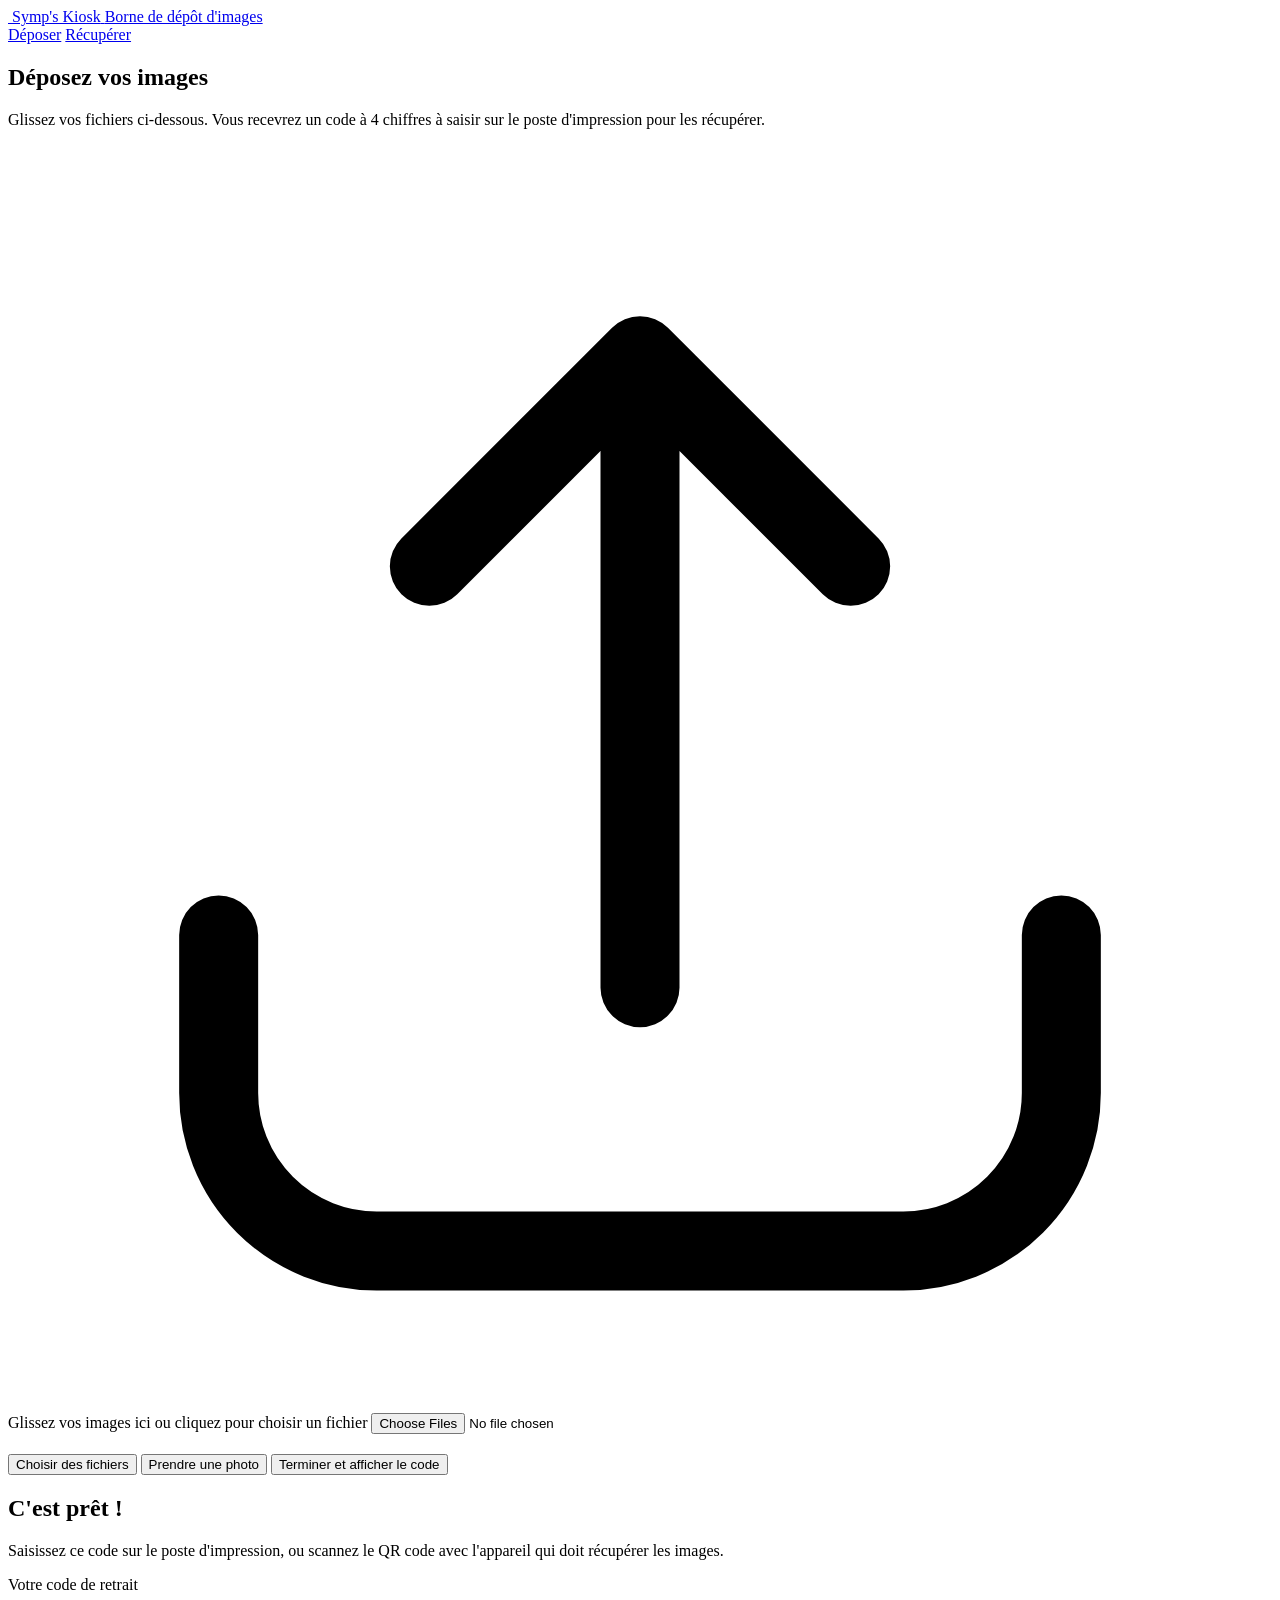
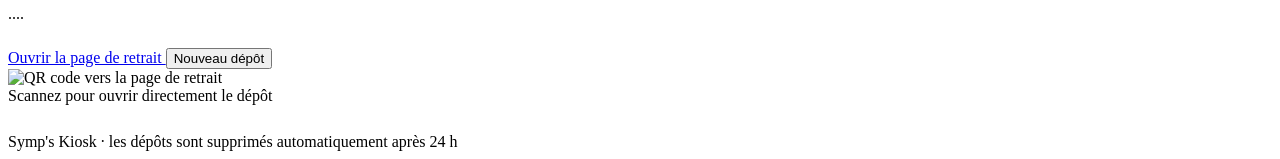
==== web/index.html @ 66d013f3 "Ajoute le Symp's Kiosk : dépôt d'images sur borne, retrait par code Application locale sans dépendan" ====
<!doctype html>
<html lang="fr">
<head>
  <meta charset="utf-8">
  <meta name="viewport" content="width=device-width, initial-scale=1">
  <meta name="theme-color" content="#00287E">
  <title>Symp's Kiosk — Déposer une image</title>
  <link rel="icon" href="/assets/logo.svg" type="image/svg+xml">
  <link rel="stylesheet" href="/assets/style.css">
</head>
<body>
  <div class="enveloppe">
    <header class="entete">
      <a class="marque" href="/">
        <img class="marque__logo" src="/assets/logo.svg" alt="">
        <span class="marque__texte">
          <span class="marque__nom">Symp's Kiosk</span>
          <span class="marque__sous">Borne de dépôt d'images</span>
        </span>
      </a>
      <nav class="navigation">
        <a href="/">Déposer</a>
        <a href="/recuperer">Récupérer</a>
      </nav>
    </header>

    <main>
      <!-- Étape 1 : dépôt -->
      <section id="etape-depot">
        <div class="centre">
          <h1 class="titre">Déposez vos images</h1>
          <p class="chapeau">
            Glissez vos fichiers ci-dessous. Vous recevrez un code à 4 chiffres
            à saisir sur le poste d'impression pour les récupérer.
          </p>
        </div>

        <div class="carte">
          <div class="depose" id="zone-depot" role="button" tabindex="0"
               aria-label="Ajouter des images">
            <svg class="depose__icone" viewBox="0 0 24 24" fill="none" stroke="currentColor"
                 stroke-width="1.5" stroke-linecap="round" stroke-linejoin="round" aria-hidden="true">
              <path d="M12 16V4m0 0L8 8m4-4 4 4"></path>
              <path d="M4 15v3a3 3 0 0 0 3 3h10a3 3 0 0 0 3-3v-3"></path>
            </svg>
            <span class="depose__titre">Glissez vos images ici</span>
            <span class="depose__aide" id="aide-depot">ou cliquez pour choisir un fichier</span>
            <input type="file" id="champ-fichier" multiple accept="image/*,application/pdf">
          </div>

          <ul class="file" id="file-envoi"></ul>

          <div class="actions" id="actions-depot" style="margin-top: 1.25rem">
            <button class="bouton bouton--secondaire" id="btn-parcourir" type="button">
              Choisir des fichiers
            </button>
            <button class="bouton bouton--secondaire" id="btn-photo" type="button">
              Prendre une photo
            </button>
            <button class="bouton bouton--principal bouton--large cache" id="btn-terminer" type="button">
              Terminer et afficher le code
            </button>
          </div>
        </div>
      </section>

      <!-- Étape 2 : le code à emporter -->
      <section id="etape-code" class="cache">
        <div class="centre">
          <h1 class="titre">C'est prêt&nbsp;!</h1>
          <p class="chapeau">
            Saisissez ce code sur le poste d'impression, ou scannez le QR code
            avec l'appareil qui doit récupérer les images.
          </p>
        </div>

        <div class="carte">
          <div class="ticket">
            <div>
              <span class="code__legende">Votre code de retrait</span>
              <p class="code" id="affichage-code">····</p>
              <p class="ligne__detail" id="resume-depot"></p>
              <div class="actions" style="justify-content: flex-start; margin-top: 1.25rem">
                <a class="bouton bouton--principal" id="lien-recuperer" href="/recuperer">
                  Ouvrir la page de retrait
                </a>
                <button class="bouton bouton--secondaire" id="btn-nouveau" type="button">
                  Nouveau dépôt
                </button>
              </div>
            </div>
            <figure class="qr" style="margin: 0">
              <img id="image-qr" alt="QR code vers la page de retrait">
              <figcaption>
                Scannez pour ouvrir directement le dépôt<br>
                <span class="url-reseau" id="url-reseau"></span>
              </figcaption>
            </figure>
          </div>

          <ul class="galerie" id="galerie-depot" style="margin-top: 1.75rem"></ul>
        </div>
      </section>

      <p class="message message--erreur cache" id="message-erreur" style="margin-top: 1.25rem"></p>
    </main>

    <footer class="pied">
      Symp's Kiosk · les dépôts sont supprimés automatiquement après
      <span id="retention">24</span> h
    </footer>
  </div>

  <script type="module" src="/assets/depot.js"></script>
</body>
</html>
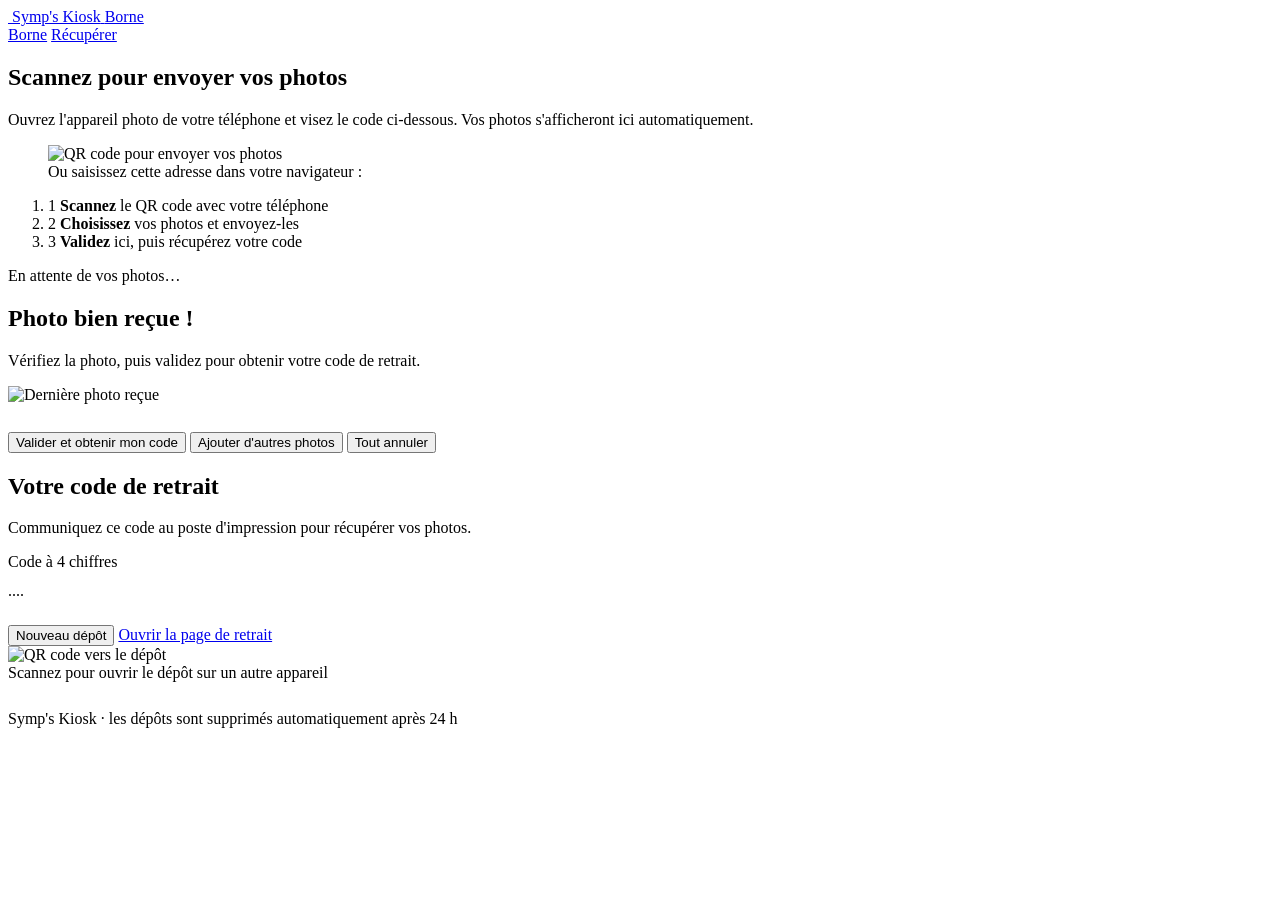
==== commit a322fc6f: "Inverse le parcours : le QR sert à envoyer depuis le téléphone La borne affiche désormais en permane" ====
--- a/web/index.html
+++ b/web/index.html
@@ -4,7 +4,7 @@
   <meta charset="utf-8">
   <meta name="viewport" content="width=device-width, initial-scale=1">
   <meta name="theme-color" content="#00287E">
-  <title>Symp's Kiosk — Déposer une image</title>
+  <title>Symp's Kiosk — Borne</title>
   <link rel="icon" href="/assets/logo.svg" type="image/svg+xml">
   <link rel="stylesheet" href="/assets/style.css">
 </head>
@@ -15,90 +15,118 @@
         <img class="marque__logo" src="/assets/logo.svg" alt="">
         <span class="marque__texte">
           <span class="marque__nom">Symp's Kiosk</span>
-          <span class="marque__sous">Borne de dépôt d'images</span>
+          <span class="marque__sous">Borne</span>
         </span>
       </a>
       <nav class="navigation">
-        <a href="/">Déposer</a>
+        <a href="/">Borne</a>
         <a href="/recuperer">Récupérer</a>
       </nav>
     </header>
 
     <main>
-      <!-- Étape 1 : dépôt -->
-      <section id="etape-depot">
+      <!-- Étape 1 : on attend les photos du téléphone -->
+      <section id="etape-attente">
         <div class="centre">
-          <h1 class="titre">Déposez vos images</h1>
+          <h1 class="titre">Scannez pour envoyer vos photos</h1>
           <p class="chapeau">
-            Glissez vos fichiers ci-dessous. Vous recevrez un code à 4 chiffres
-            à saisir sur le poste d'impression pour les récupérer.
+            Ouvrez l'appareil photo de votre téléphone et visez le code
+            ci-dessous. Vos photos s'afficheront ici automatiquement.
           </p>
         </div>
 
-        <div class="carte">
-          <div class="depose" id="zone-depot" role="button" tabindex="0"
-               aria-label="Ajouter des images">
-            <svg class="depose__icone" viewBox="0 0 24 24" fill="none" stroke="currentColor"
-                 stroke-width="1.5" stroke-linecap="round" stroke-linejoin="round" aria-hidden="true">
-              <path d="M12 16V4m0 0L8 8m4-4 4 4"></path>
-              <path d="M4 15v3a3 3 0 0 0 3 3h10a3 3 0 0 0 3-3v-3"></path>
-            </svg>
-            <span class="depose__titre">Glissez vos images ici</span>
-            <span class="depose__aide" id="aide-depot">ou cliquez pour choisir un fichier</span>
-            <input type="file" id="champ-fichier" multiple accept="image/*,application/pdf">
+        <div class="carte carte--scan">
+          <figure class="qr qr--geant">
+            <img id="image-qr" alt="QR code pour envoyer vos photos">
+            <figcaption>
+              Ou saisissez cette adresse dans votre navigateur&nbsp;:<br>
+              <span class="url-reseau" id="url-envoi"></span>
+            </figcaption>
+          </figure>
+
+          <ol class="etapes">
+            <li class="etape">
+              <span class="etape__num">1</span>
+              <span class="etape__texte"><strong>Scannez</strong> le QR code avec votre téléphone</span>
+            </li>
+            <li class="etape">
+              <span class="etape__num">2</span>
+              <span class="etape__texte"><strong>Choisissez</strong> vos photos et envoyez-les</span>
+            </li>
+            <li class="etape">
+              <span class="etape__num">3</span>
+              <span class="etape__texte"><strong>Validez</strong> ici, puis récupérez votre code</span>
+            </li>
+          </ol>
+        </div>
+
+        <p class="attente" id="temoin-attente">
+          <span class="attente__point"></span> En attente de vos photos…
+        </p>
+      </section>
+
+      <!-- Étape 2 : les photos arrivent, on les regarde en grand -->
+      <section id="etape-apercu" class="cache">
+        <div class="centre">
+          <h1 class="titre" id="titre-apercu">Photo bien reçue&nbsp;!</h1>
+          <p class="chapeau" id="sous-titre-apercu">
+            Vérifiez la photo, puis validez pour obtenir votre code de retrait.
+          </p>
+        </div>
+
+        <div class="scene">
+          <div class="scene__cadre">
+            <img id="photo-geante" alt="Dernière photo reçue">
           </div>
+          <p class="scene__legende" id="legende-photo"></p>
+        </div>
 
-          <ul class="file" id="file-envoi"></ul>
+        <ul class="bande" id="bande-photos"></ul>
 
-          <div class="actions" id="actions-depot" style="margin-top: 1.25rem">
-            <button class="bouton bouton--secondaire" id="btn-parcourir" type="button">
-              Choisir des fichiers
-            </button>
-            <button class="bouton bouton--secondaire" id="btn-photo" type="button">
-              Prendre une photo
-            </button>
-            <button class="bouton bouton--principal bouton--large cache" id="btn-terminer" type="button">
-              Terminer et afficher le code
-            </button>
-          </div>
+        <div class="actions" style="margin-top: 1.75rem">
+          <button class="bouton bouton--principal bouton--large" id="btn-valider" type="button">
+            Valider et obtenir mon code
+          </button>
+          <button class="bouton bouton--secondaire" id="btn-ajouter" type="button">
+            Ajouter d'autres photos
+          </button>
+          <button class="bouton bouton--discret" id="btn-annuler" type="button">
+            Tout annuler
+          </button>
         </div>
       </section>
 
-      <!-- Étape 2 : le code à emporter -->
+      <!-- Étape 3 : le code de retrait -->
       <section id="etape-code" class="cache">
         <div class="centre">
-          <h1 class="titre">C'est prêt&nbsp;!</h1>
+          <h1 class="titre">Votre code de retrait</h1>
           <p class="chapeau">
-            Saisissez ce code sur le poste d'impression, ou scannez le QR code
-            avec l'appareil qui doit récupérer les images.
+            Communiquez ce code au poste d'impression pour récupérer vos photos.
           </p>
         </div>
 
         <div class="carte">
           <div class="ticket">
             <div>
-              <span class="code__legende">Votre code de retrait</span>
+              <span class="code__legende">Code à 4 chiffres</span>
               <p class="code" id="affichage-code">····</p>
               <p class="ligne__detail" id="resume-depot"></p>
               <div class="actions" style="justify-content: flex-start; margin-top: 1.25rem">
-                <a class="bouton bouton--principal" id="lien-recuperer" href="/recuperer">
+                <button class="bouton bouton--principal" id="btn-recommencer" type="button">
+                  Nouveau dépôt
+                </button>
+                <a class="bouton bouton--secondaire" id="lien-recuperer" href="/recuperer">
                   Ouvrir la page de retrait
                 </a>
-                <button class="bouton bouton--secondaire" id="btn-nouveau" type="button">
-                  Nouveau dépôt
-                </button>
               </div>
             </div>
             <figure class="qr" style="margin: 0">
-              <img id="image-qr" alt="QR code vers la page de retrait">
-              <figcaption>
-                Scannez pour ouvrir directement le dépôt<br>
-                <span class="url-reseau" id="url-reseau"></span>
-              </figcaption>
+              <img id="qr-retrait" alt="QR code vers le dépôt">
+              <figcaption>Scannez pour ouvrir le dépôt sur un autre appareil</figcaption>
             </figure>
           </div>
 
-          <ul class="galerie" id="galerie-depot" style="margin-top: 1.75rem"></ul>
+          <ul class="galerie" id="galerie-finale" style="margin-top: 1.75rem"></ul>
         </div>
       </section>
 
@@ -111,6 +139,6 @@
     </footer>
   </div>
 
-  <script type="module" src="/assets/depot.js"></script>
+  <script type="module" src="/assets/borne.js"></script>
 </body>
 </html>
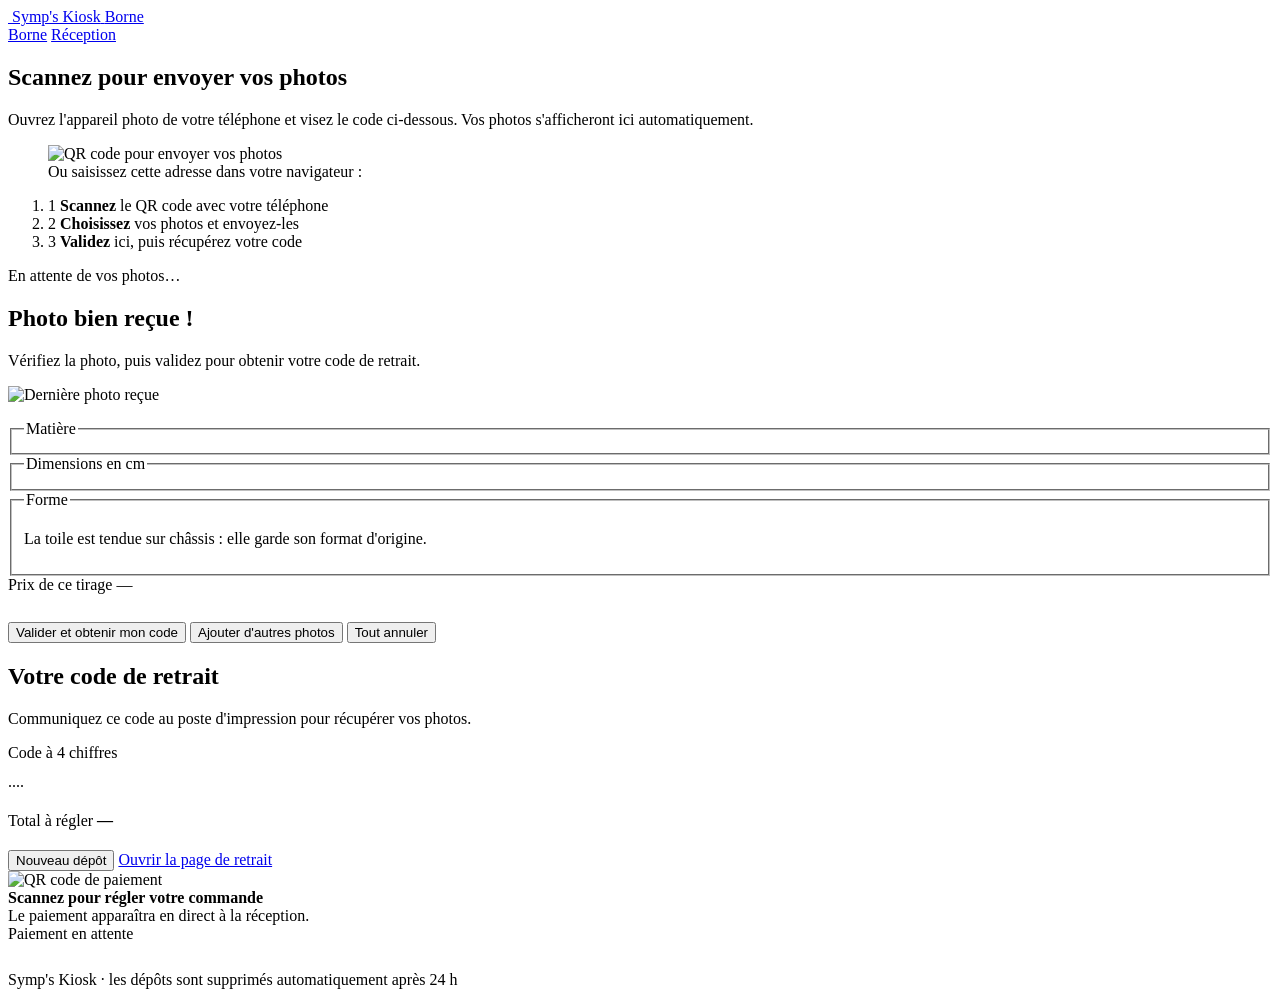
==== commit f1e68509: "Ajoute le choix du tirage et le règlement de la commande Après réception d'une photo, la borne propo" ====
--- a/web/index.html
+++ b/web/index.html
@@ -20,7 +20,7 @@
       </a>
       <nav class="navigation">
         <a href="/">Borne</a>
-        <a href="/recuperer">Récupérer</a>
+        <a href="/recuperer">Réception</a>
       </nav>
     </header>
 
@@ -74,14 +74,45 @@
           </p>
         </div>
 
-        <div class="scene">
-          <div class="scene__cadre">
-            <img id="photo-geante" alt="Dernière photo reçue">
+        <div class="atelier">
+          <div class="scene">
+            <div class="scene__cadre">
+              <div class="rendu" id="rendu">
+                <img id="photo-geante" alt="Dernière photo reçue">
+              </div>
+            </div>
+            <p class="scene__legende" id="legende-photo"></p>
           </div>
-          <p class="scene__legende" id="legende-photo"></p>
+
+          <div class="options">
+            <fieldset class="choix">
+              <legend class="choix__titre">Matière</legend>
+              <div class="choix__liste" id="liste-matieres"></div>
+            </fieldset>
+
+            <fieldset class="choix">
+              <legend class="choix__titre">Dimensions <span class="choix__unite">en cm</span></legend>
+              <div class="choix__liste" id="liste-formats"></div>
+            </fieldset>
+
+            <fieldset class="choix" id="bloc-formes">
+              <legend class="choix__titre">Forme</legend>
+              <div class="choix__liste" id="liste-formes"></div>
+              <p class="choix__note cache" id="note-forme">
+                La toile est tendue sur châssis : elle garde son format d'origine.
+              </p>
+            </fieldset>
+
+            <div class="prix" id="bloc-prix">
+              <span class="prix__legende">Prix de ce tirage</span>
+              <span class="prix__montant" id="prix-article">—</span>
+            </div>
+          </div>
         </div>
 
         <ul class="bande" id="bande-photos"></ul>
+
+        <div class="recap" id="recap-commande"></div>
 
         <div class="actions" style="margin-top: 1.75rem">
           <button class="bouton bouton--principal bouton--large" id="btn-valider" type="button">
@@ -111,6 +142,10 @@
               <span class="code__legende">Code à 4 chiffres</span>
               <p class="code" id="affichage-code">····</p>
               <p class="ligne__detail" id="resume-depot"></p>
+              <p class="total total--grand">
+                <span>Total à régler</span>
+                <strong id="total-commande">—</strong>
+              </p>
               <div class="actions" style="justify-content: flex-start; margin-top: 1.25rem">
                 <button class="bouton bouton--principal" id="btn-recommencer" type="button">
                   Nouveau dépôt
@@ -121,8 +156,14 @@
               </div>
             </div>
             <figure class="qr" style="margin: 0">
-              <img id="qr-retrait" alt="QR code vers le dépôt">
-              <figcaption>Scannez pour ouvrir le dépôt sur un autre appareil</figcaption>
+              <img id="qr-paiement" alt="QR code de paiement">
+              <figcaption>
+                <strong>Scannez pour régler votre commande</strong><br>
+                Le paiement apparaîtra en direct à la réception.
+              </figcaption>
+              <span class="etat etat--attente" id="etat-paiement">
+                <span class="etat__point"></span> Paiement en attente
+              </span>
             </figure>
           </div>
 
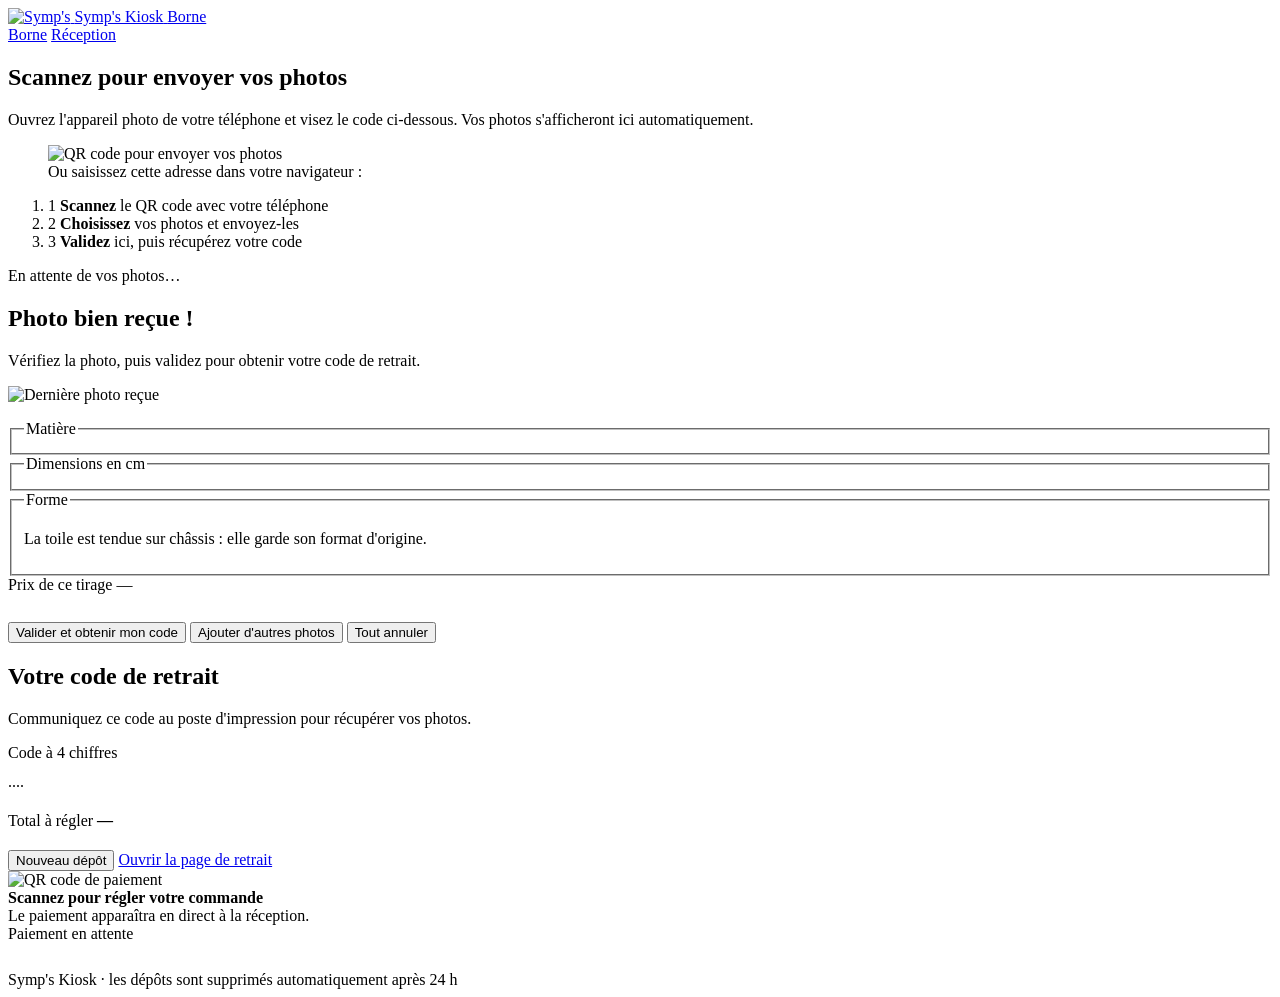
==== commit f4b14a58: "Remplace l'icône carrée par la signature Symp's dans l'en-tête Les cinq pages affichent désormais la" ====
--- a/web/index.html
+++ b/web/index.html
@@ -12,7 +12,7 @@
   <div class="enveloppe">
     <header class="entete">
       <a class="marque" href="/">
-        <img class="marque__logo" src="/assets/logo.svg" alt="">
+        <img class="marque__logo" src="/assets/logo-symps.svg" alt="Symp's">
         <span class="marque__texte">
           <span class="marque__nom">Symp's Kiosk</span>
           <span class="marque__sous">Borne</span>
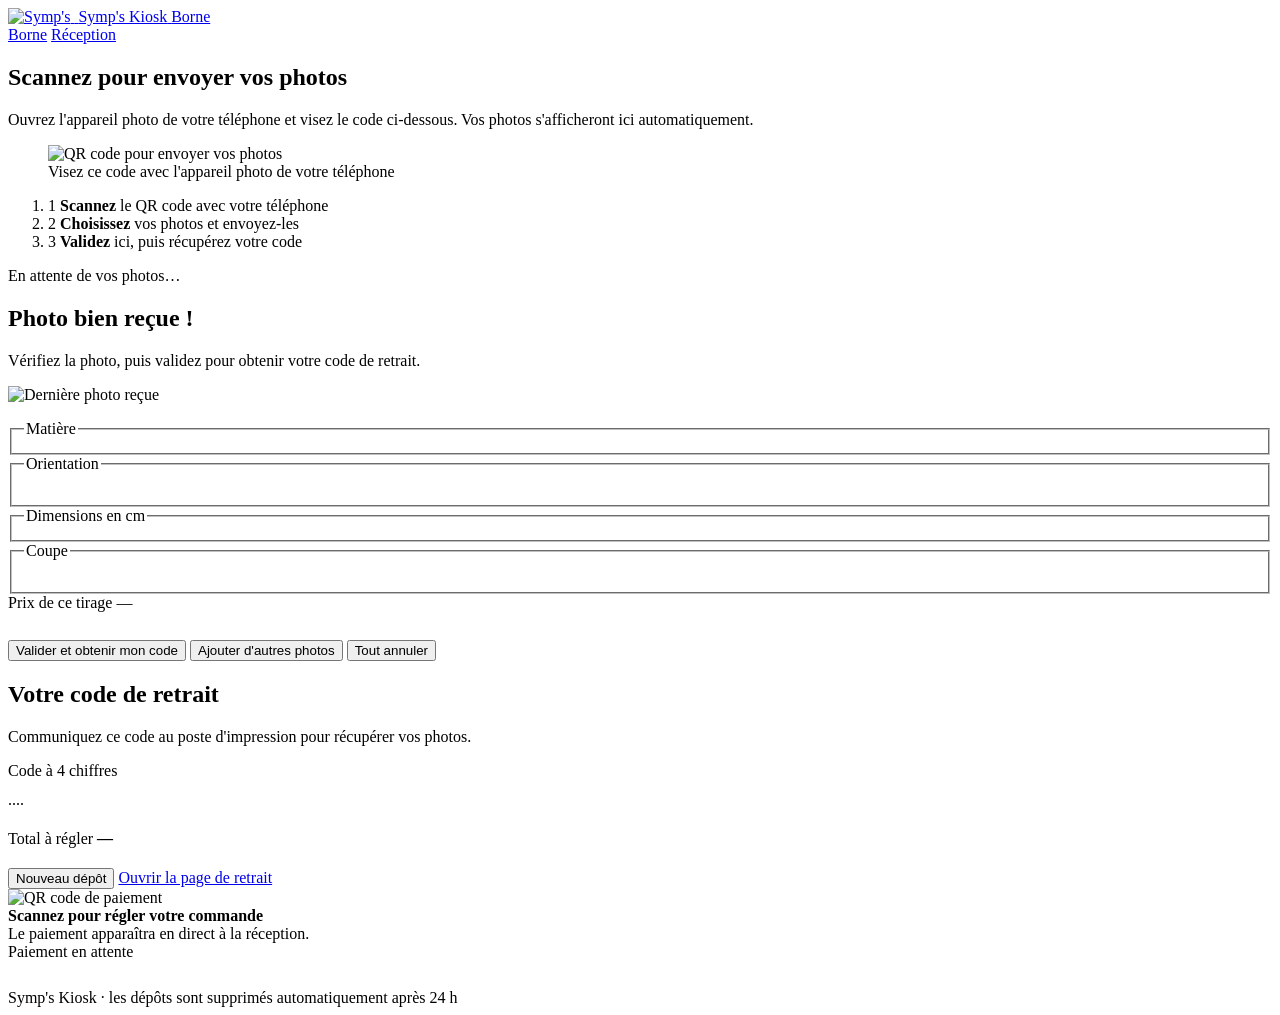
==== commit 94a1d3f0: "Orientation des tirages et personnalisation par boutique Le recadrage était faux dès que la photo et" ====
--- a/web/index.html
+++ b/web/index.html
@@ -7,12 +7,14 @@
   <title>Symp's Kiosk — Borne</title>
   <link rel="icon" href="/assets/logo.svg" type="image/svg+xml">
   <link rel="stylesheet" href="/assets/style.css">
+  <link rel="stylesheet" href="/assets/theme.css">
 </head>
 <body>
   <div class="enveloppe">
     <header class="entete">
       <a class="marque" href="/">
         <img class="marque__logo" src="/assets/logo-symps.svg" alt="Symp's">
+        <img class="marque__boutique cache" id="logo-boutique" alt="">
         <span class="marque__texte">
           <span class="marque__nom">Symp's Kiosk</span>
           <span class="marque__sous">Borne</span>
@@ -38,10 +40,7 @@
         <div class="carte carte--scan">
           <figure class="qr qr--geant">
             <img id="image-qr" alt="QR code pour envoyer vos photos">
-            <figcaption>
-              Ou saisissez cette adresse dans votre navigateur&nbsp;:<br>
-              <span class="url-reseau" id="url-envoi"></span>
-            </figcaption>
+            <figcaption>Visez ce code avec l'appareil photo de votre téléphone</figcaption>
           </figure>
 
           <ol class="etapes">
@@ -90,17 +89,21 @@
               <div class="choix__liste" id="liste-matieres"></div>
             </fieldset>
 
+            <fieldset class="choix" id="bloc-orientation">
+              <legend class="choix__titre">Orientation</legend>
+              <div class="choix__liste" id="liste-orientations"></div>
+              <p class="choix__note cache" id="note-orientation"></p>
+            </fieldset>
+
             <fieldset class="choix">
               <legend class="choix__titre">Dimensions <span class="choix__unite">en cm</span></legend>
               <div class="choix__liste" id="liste-formats"></div>
             </fieldset>
 
             <fieldset class="choix" id="bloc-formes">
-              <legend class="choix__titre">Forme</legend>
+              <legend class="choix__titre">Coupe</legend>
               <div class="choix__liste" id="liste-formes"></div>
-              <p class="choix__note cache" id="note-forme">
-                La toile est tendue sur châssis : elle garde son format d'origine.
-              </p>
+              <p class="choix__note cache" id="note-forme"></p>
             </fieldset>
 
             <div class="prix" id="bloc-prix">
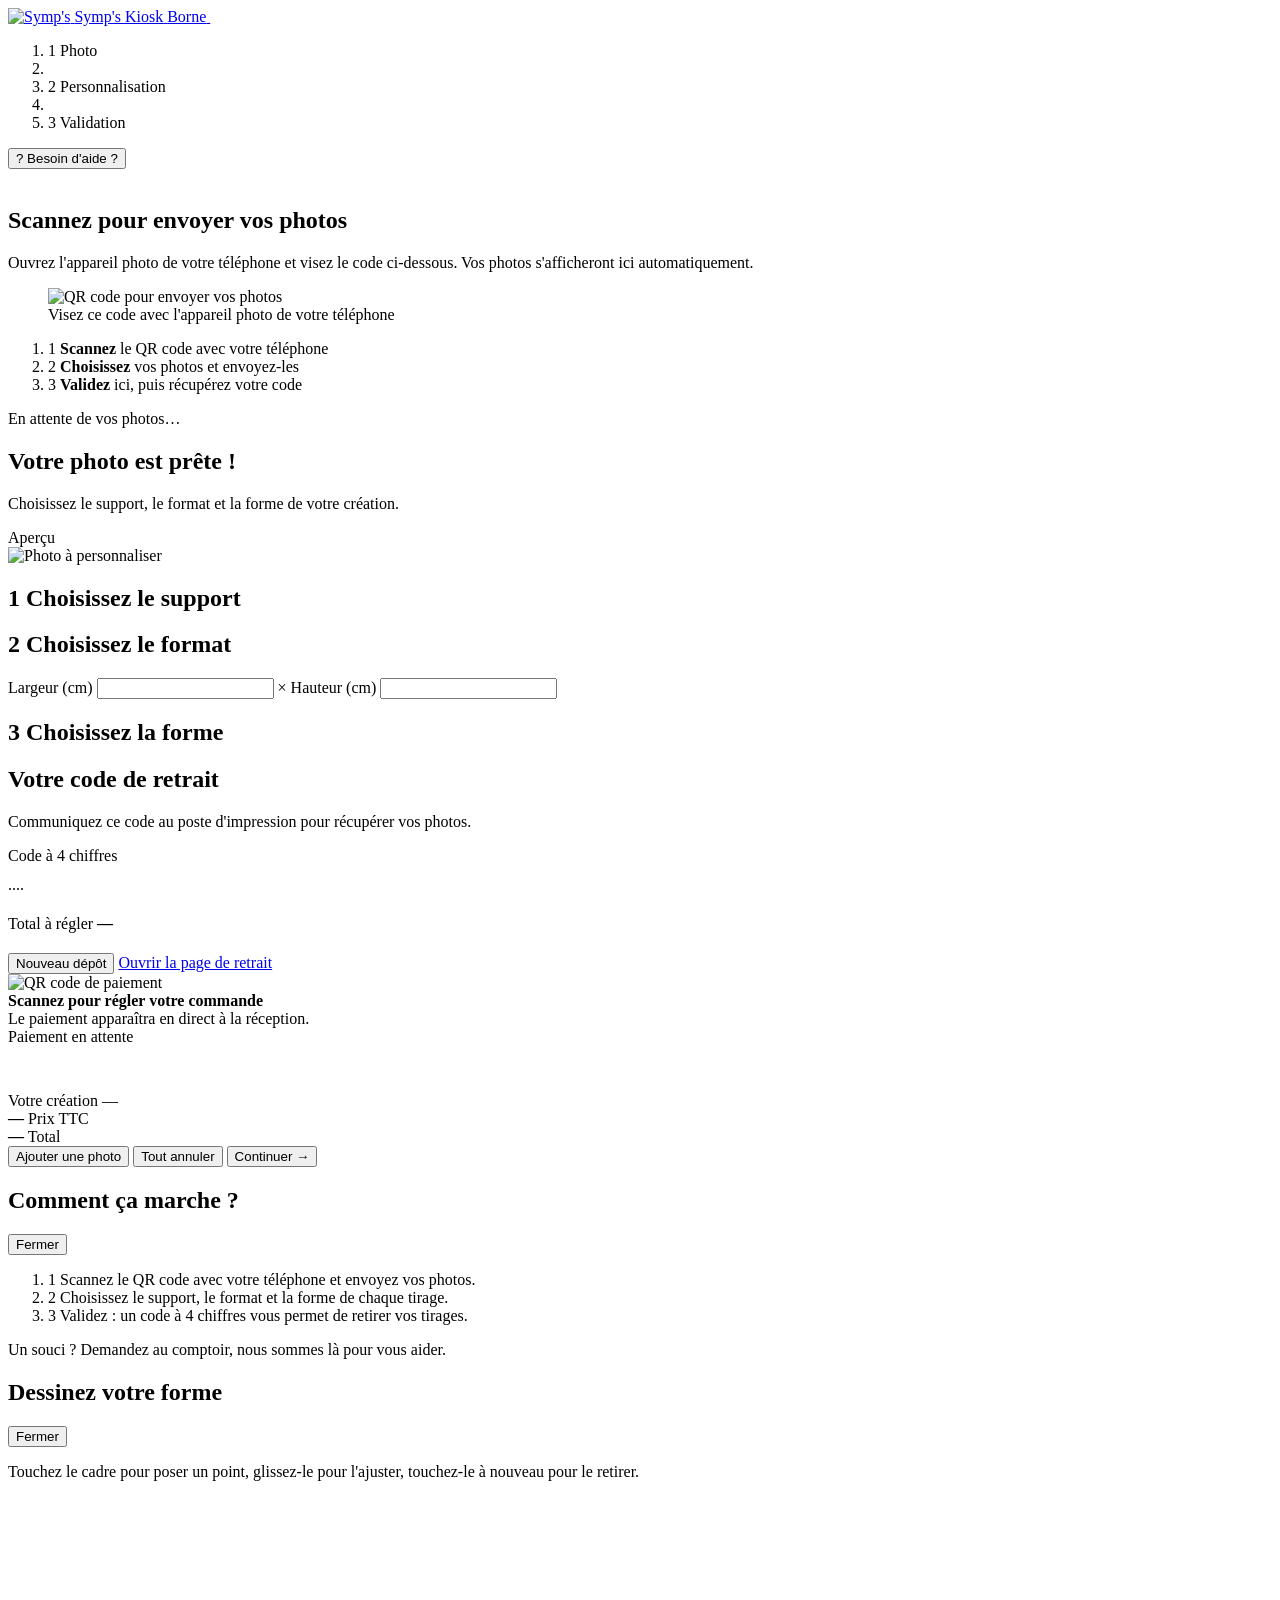
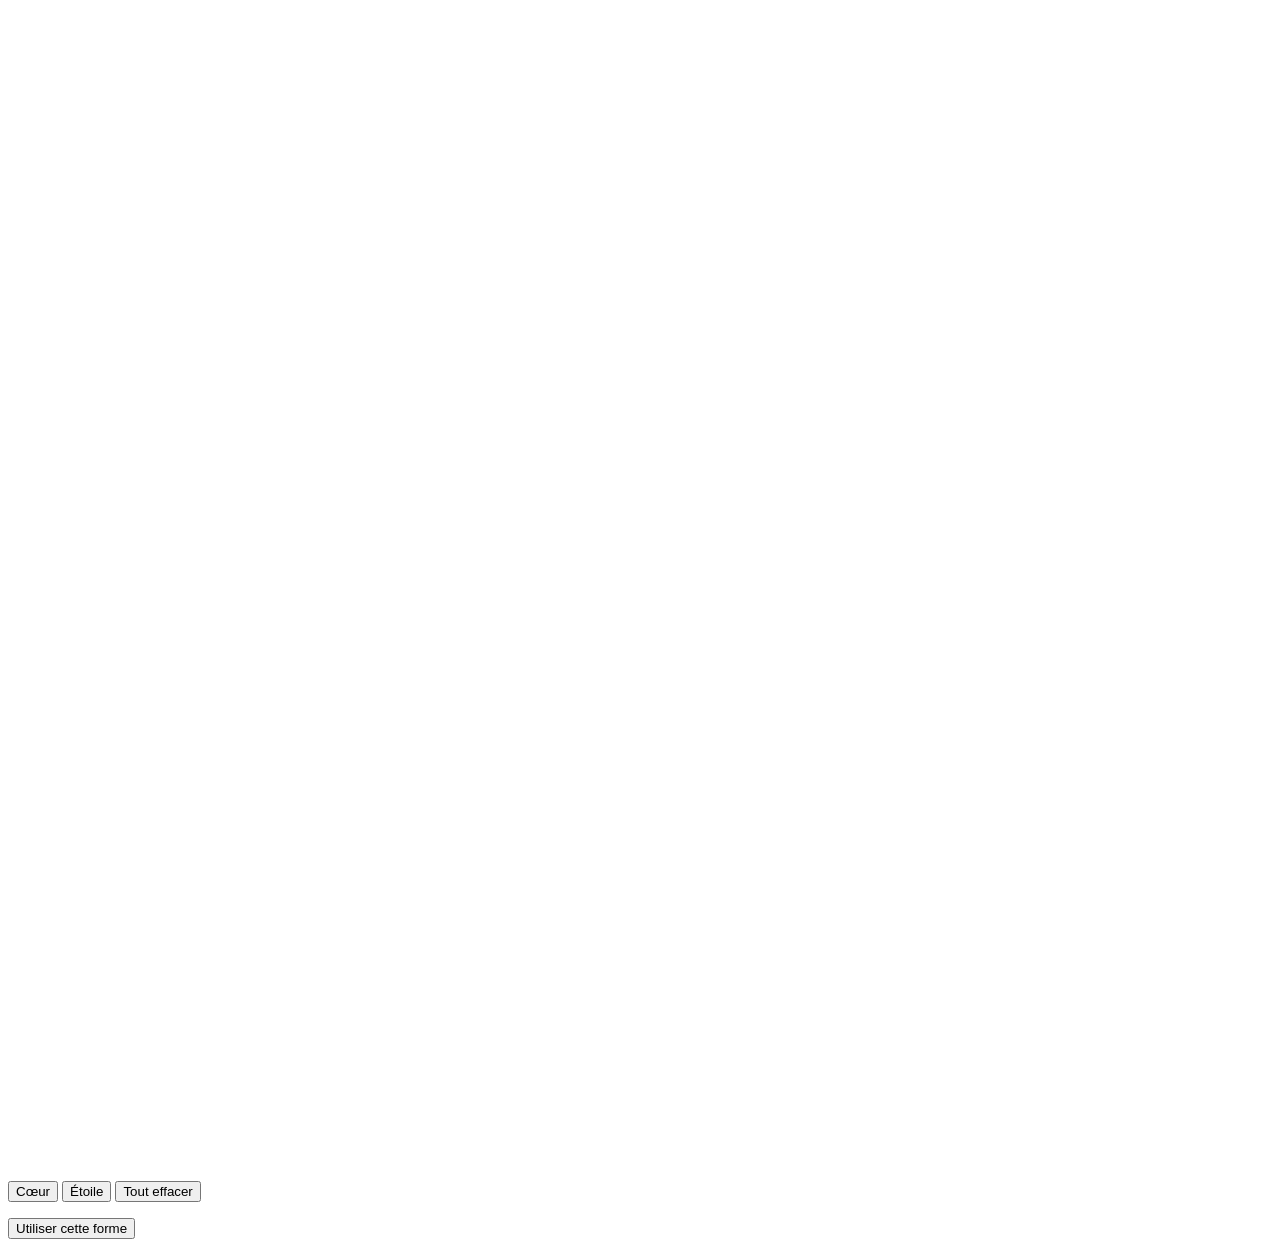
==== commit fdbf3393: "Reglages par matiere, roue chromatique, sur-mesure et forme libre La borne prend l'organisation de l" ====
--- a/web/index.html
+++ b/web/index.html
@@ -9,178 +9,276 @@
   <link rel="stylesheet" href="/assets/style.css">
   <link rel="stylesheet" href="/assets/theme.css">
 </head>
-<body>
-  <div class="enveloppe">
-    <header class="entete">
-      <a class="marque" href="/">
-        <img class="marque__logo" src="/assets/logo-symps.svg" alt="Symp's">
-        <img class="marque__boutique cache" id="logo-boutique" alt="">
-        <span class="marque__texte">
-          <span class="marque__nom">Symp's Kiosk</span>
-          <span class="marque__sous">Borne</span>
-        </span>
-      </a>
-      <nav class="navigation">
-        <a href="/">Borne</a>
-        <a href="/recuperer">Réception</a>
-      </nav>
-    </header>
-
-    <main>
-      <!-- Étape 1 : on attend les photos du téléphone -->
-      <section id="etape-attente">
-        <div class="centre">
-          <h1 class="titre">Scannez pour envoyer vos photos</h1>
-          <p class="chapeau">
-            Ouvrez l'appareil photo de votre téléphone et visez le code
-            ci-dessous. Vos photos s'afficheront ici automatiquement.
+<body class="borne">
+
+  <!-- Barre supérieure : marque, parcours en trois étapes, aide -->
+  <header class="barre">
+    <a class="marque" href="/">
+      <img class="marque__logo" src="/assets/logo-symps.svg" alt="Symp's">
+      <span class="marque__texte">
+        <span class="marque__nom">Symp's Kiosk</span>
+        <span class="marque__sous" id="nom-boutique">Borne</span>
+      </span>
+      <img class="marque__boutique cache" id="logo-boutique" alt="">
+    </a>
+
+    <ol class="parcours" id="parcours">
+      <li class="parcours__etape" data-etape="photo">
+        <span class="parcours__pastille">1</span>
+        <span class="parcours__nom">Photo</span>
+      </li>
+      <li class="parcours__trait"></li>
+      <li class="parcours__etape" data-etape="perso">
+        <span class="parcours__pastille">2</span>
+        <span class="parcours__nom">Personnalisation</span>
+      </li>
+      <li class="parcours__trait"></li>
+      <li class="parcours__etape" data-etape="validation">
+        <span class="parcours__pastille">3</span>
+        <span class="parcours__nom">Validation</span>
+      </li>
+    </ol>
+
+    <button class="bouton bouton--fantome" id="btn-aide" type="button">
+      <span class="rond-aide" aria-hidden="true">?</span> Besoin d'aide&nbsp;?
+    </button>
+  </header>
+
+  <main class="scene-borne">
+
+    <!-- Étape 1 : on attend les photos du téléphone -->
+    <section id="etape-attente" class="attente-plein">
+      <div class="centre">
+        <img class="logo-accueil cache" id="logo-accueil" alt="">
+        <h1 class="titre">Scannez pour envoyer vos photos</h1>
+        <p class="chapeau">
+          Ouvrez l'appareil photo de votre téléphone et visez le code ci-dessous.
+          Vos photos s'afficheront ici automatiquement.
+        </p>
+      </div>
+
+      <div class="carte carte--scan">
+        <figure class="qr qr--geant">
+          <img id="image-qr" alt="QR code pour envoyer vos photos">
+          <figcaption>Visez ce code avec l'appareil photo de votre téléphone</figcaption>
+        </figure>
+
+        <ol class="etapes">
+          <li class="etape">
+            <span class="etape__num">1</span>
+            <span class="etape__texte"><strong>Scannez</strong> le QR code avec votre téléphone</span>
+          </li>
+          <li class="etape">
+            <span class="etape__num">2</span>
+            <span class="etape__texte"><strong>Choisissez</strong> vos photos et envoyez-les</span>
+          </li>
+          <li class="etape">
+            <span class="etape__num">3</span>
+            <span class="etape__texte"><strong>Validez</strong> ici, puis récupérez votre code</span>
+          </li>
+        </ol>
+      </div>
+
+      <p class="attente" id="temoin-attente">
+        <span class="attente__point"></span> En attente de vos photos…
+      </p>
+    </section>
+
+    <!-- Étape 2 : personnalisation du tirage -->
+    <section id="etape-apercu" class="cache">
+      <div class="atelier">
+
+        <!-- Colonne gauche : aperçu -->
+        <div class="colonne-apercu">
+          <h1 class="titre titre--atelier" id="titre-apercu">Votre photo est prête&nbsp;!</h1>
+          <p class="sous-titre" id="sous-titre-apercu">
+            Choisissez le support, le format et la forme de votre création.
           </p>
-        </div>
-
-        <div class="carte carte--scan">
-          <figure class="qr qr--geant">
-            <img id="image-qr" alt="QR code pour envoyer vos photos">
-            <figcaption>Visez ce code avec l'appareil photo de votre téléphone</figcaption>
-          </figure>
-
-          <ol class="etapes">
-            <li class="etape">
-              <span class="etape__num">1</span>
-              <span class="etape__texte"><strong>Scannez</strong> le QR code avec votre téléphone</span>
-            </li>
-            <li class="etape">
-              <span class="etape__num">2</span>
-              <span class="etape__texte"><strong>Choisissez</strong> vos photos et envoyez-les</span>
-            </li>
-            <li class="etape">
-              <span class="etape__num">3</span>
-              <span class="etape__texte"><strong>Validez</strong> ici, puis récupérez votre code</span>
-            </li>
-          </ol>
-        </div>
-
-        <p class="attente" id="temoin-attente">
-          <span class="attente__point"></span> En attente de vos photos…
-        </p>
-      </section>
-
-      <!-- Étape 2 : les photos arrivent, on les regarde en grand -->
-      <section id="etape-apercu" class="cache">
-        <div class="centre">
-          <h1 class="titre" id="titre-apercu">Photo bien reçue&nbsp;!</h1>
-          <p class="chapeau" id="sous-titre-apercu">
-            Vérifiez la photo, puis validez pour obtenir votre code de retrait.
-          </p>
-        </div>
-
-        <div class="atelier">
+
           <div class="scene">
+            <span class="scene__etiquette">Aperçu</span>
             <div class="scene__cadre">
               <div class="rendu" id="rendu">
-                <img id="photo-geante" alt="Dernière photo reçue">
+                <img id="photo-geante" alt="Photo à personnaliser">
               </div>
             </div>
             <p class="scene__legende" id="legende-photo"></p>
           </div>
 
-          <div class="options">
-            <fieldset class="choix">
-              <legend class="choix__titre">Matière</legend>
-              <div class="choix__liste" id="liste-matieres"></div>
-            </fieldset>
-
-            <fieldset class="choix" id="bloc-orientation">
-              <legend class="choix__titre">Orientation</legend>
-              <div class="choix__liste" id="liste-orientations"></div>
-              <p class="choix__note cache" id="note-orientation"></p>
-            </fieldset>
-
-            <fieldset class="choix">
-              <legend class="choix__titre">Dimensions <span class="choix__unite">en cm</span></legend>
-              <div class="choix__liste" id="liste-formats"></div>
-            </fieldset>
-
-            <fieldset class="choix" id="bloc-formes">
-              <legend class="choix__titre">Coupe</legend>
-              <div class="choix__liste" id="liste-formes"></div>
-              <p class="choix__note cache" id="note-forme"></p>
-            </fieldset>
-
-            <div class="prix" id="bloc-prix">
-              <span class="prix__legende">Prix de ce tirage</span>
-              <span class="prix__montant" id="prix-article">—</span>
+          <ul class="bande" id="bande-photos"></ul>
+        </div>
+
+        <!-- Colonne droite : les choix -->
+        <div class="colonne-choix">
+          <div class="carte carte--choix">
+
+            <section class="bloc">
+              <h2 class="bloc__titre"><span class="bloc__num">1</span> Choisissez le support</h2>
+              <div class="grille-cartes" id="liste-matieres"></div>
+            </section>
+
+            <section class="bloc">
+              <h2 class="bloc__titre"><span class="bloc__num">2</span> Choisissez le format</h2>
+              <div class="segments" id="liste-orientations"></div>
+              <div class="grille-formats" id="liste-formats"></div>
+
+              <div class="sur-mesure cache" id="bloc-sur-mesure">
+                <label class="champ champ--court">
+                  <span class="champ__libelle">Largeur (cm)</span>
+                  <input type="number" id="mesure-largeur" inputmode="numeric">
+                </label>
+                <span class="sur-mesure__croix" aria-hidden="true">×</span>
+                <label class="champ champ--court">
+                  <span class="champ__libelle">Hauteur (cm)</span>
+                  <input type="number" id="mesure-hauteur" inputmode="numeric">
+                </label>
+                <p class="sur-mesure__aide" id="aide-sur-mesure"></p>
+              </div>
+            </section>
+
+            <section class="bloc" id="bloc-formes">
+              <h2 class="bloc__titre"><span class="bloc__num">3</span> Choisissez la forme</h2>
+              <div class="grille-cartes grille-cartes--formes" id="liste-formes"></div>
+              <p class="bloc__note cache" id="note-forme"></p>
+            </section>
+
+          </div>
+        </div>
+      </div>
+    </section>
+
+    <!-- Étape 3 : le code de retrait -->
+    <section id="etape-code" class="cache">
+      <div class="centre">
+        <h1 class="titre">Votre code de retrait</h1>
+        <p class="chapeau">
+          Communiquez ce code au poste d'impression pour récupérer vos photos.
+        </p>
+      </div>
+
+      <div class="carte">
+        <div class="ticket">
+          <div>
+            <span class="code__legende">Code à 4 chiffres</span>
+            <p class="code" id="affichage-code">····</p>
+            <p class="ligne__detail" id="resume-depot"></p>
+            <p class="total total--grand">
+              <span>Total à régler</span>
+              <strong id="total-commande">—</strong>
+            </p>
+            <div class="actions" style="justify-content: flex-start; margin-top: 1.25rem">
+              <button class="bouton bouton--principal" id="btn-recommencer" type="button">
+                Nouveau dépôt
+              </button>
+              <a class="bouton bouton--secondaire" id="lien-recuperer" href="/recuperer">
+                Ouvrir la page de retrait
+              </a>
             </div>
           </div>
+          <figure class="qr" style="margin: 0">
+            <img id="qr-paiement" alt="QR code de paiement">
+            <figcaption>
+              <strong>Scannez pour régler votre commande</strong><br>
+              Le paiement apparaîtra en direct à la réception.
+            </figcaption>
+            <span class="etat etat--attente" id="etat-paiement">
+              <span class="etat__point"></span> Paiement en attente
+            </span>
+          </figure>
         </div>
 
-        <ul class="bande" id="bande-photos"></ul>
-
-        <div class="recap" id="recap-commande"></div>
-
-        <div class="actions" style="margin-top: 1.75rem">
-          <button class="bouton bouton--principal bouton--large" id="btn-valider" type="button">
-            Valider et obtenir mon code
-          </button>
-          <button class="bouton bouton--secondaire" id="btn-ajouter" type="button">
-            Ajouter d'autres photos
-          </button>
-          <button class="bouton bouton--discret" id="btn-annuler" type="button">
-            Tout annuler
-          </button>
-        </div>
-      </section>
-
-      <!-- Étape 3 : le code de retrait -->
-      <section id="etape-code" class="cache">
-        <div class="centre">
-          <h1 class="titre">Votre code de retrait</h1>
-          <p class="chapeau">
-            Communiquez ce code au poste d'impression pour récupérer vos photos.
-          </p>
-        </div>
-
-        <div class="carte">
-          <div class="ticket">
-            <div>
-              <span class="code__legende">Code à 4 chiffres</span>
-              <p class="code" id="affichage-code">····</p>
-              <p class="ligne__detail" id="resume-depot"></p>
-              <p class="total total--grand">
-                <span>Total à régler</span>
-                <strong id="total-commande">—</strong>
-              </p>
-              <div class="actions" style="justify-content: flex-start; margin-top: 1.25rem">
-                <button class="bouton bouton--principal" id="btn-recommencer" type="button">
-                  Nouveau dépôt
-                </button>
-                <a class="bouton bouton--secondaire" id="lien-recuperer" href="/recuperer">
-                  Ouvrir la page de retrait
-                </a>
-              </div>
-            </div>
-            <figure class="qr" style="margin: 0">
-              <img id="qr-paiement" alt="QR code de paiement">
-              <figcaption>
-                <strong>Scannez pour régler votre commande</strong><br>
-                Le paiement apparaîtra en direct à la réception.
-              </figcaption>
-              <span class="etat etat--attente" id="etat-paiement">
-                <span class="etat__point"></span> Paiement en attente
-              </span>
-            </figure>
-          </div>
-
-          <ul class="galerie" id="galerie-finale" style="margin-top: 1.75rem"></ul>
-        </div>
-      </section>
-
-      <p class="message message--erreur cache" id="message-erreur" style="margin-top: 1.25rem"></p>
-    </main>
-
-    <footer class="pied">
-      Symp's Kiosk · les dépôts sont supprimés automatiquement après
-      <span id="retention">24</span> h
-    </footer>
+        <ul class="galerie" id="galerie-finale" style="margin-top: 1.75rem"></ul>
+      </div>
+    </section>
+
+    <p class="message message--erreur cache" id="message-erreur"></p>
+  </main>
+
+  <!-- Barre de commande, collée en bas -->
+  <footer class="sommaire cache" id="sommaire">
+    <img class="sommaire__vignette" id="sommaire-vignette" alt="">
+    <div class="sommaire__infos">
+      <span class="sommaire__titre">Votre création</span>
+      <span class="sommaire__detail" id="sommaire-detail">—</span>
+    </div>
+    <div class="sommaire__prix">
+      <strong id="prix-article">—</strong>
+      <span class="sommaire__mention">Prix TTC</span>
+    </div>
+    <!-- Visible dès qu'il y a plusieurs photos : le client doit voir ce qu'il
+         va régler, pas seulement le tirage sous les yeux. -->
+    <div class="sommaire__prix sommaire__prix--total cache" id="bloc-total">
+      <strong id="total-panier">—</strong>
+      <span class="sommaire__mention" id="mention-total">Total</span>
+    </div>
+    <div class="sommaire__actions">
+      <button class="bouton bouton--secondaire" id="btn-ajouter" type="button">
+        Ajouter une photo
+      </button>
+      <button class="bouton bouton--discret" id="btn-annuler" type="button">Tout annuler</button>
+      <button class="bouton bouton--principal bouton--large" id="btn-valider" type="button">
+        Continuer <span aria-hidden="true">→</span>
+      </button>
+    </div>
+  </footer>
+
+  <!-- Aide -->
+  <div class="voile cache" id="voile-aide">
+    <div class="editeur">
+      <div class="section__titre">
+        <h2>Comment ça marche&nbsp;?</h2>
+        <button class="bouton bouton--discret" id="aide-fermer" type="button">Fermer</button>
+      </div>
+      <ol class="etapes" style="margin-top: 1rem">
+        <li class="etape">
+          <span class="etape__num">1</span>
+          <span class="etape__texte">Scannez le QR code avec votre téléphone et envoyez vos photos.</span>
+        </li>
+        <li class="etape">
+          <span class="etape__num">2</span>
+          <span class="etape__texte">Choisissez le support, le format et la forme de chaque tirage.</span>
+        </li>
+        <li class="etape">
+          <span class="etape__num">3</span>
+          <span class="etape__texte">Validez : un code à 4 chiffres vous permet de retirer vos tirages.</span>
+        </li>
+      </ol>
+      <p class="bloc__note">Un souci ? Demandez au comptoir, nous sommes là pour vous aider.</p>
+    </div>
+  </div>
+
+  <!-- Éditeur de forme libre, ouvert depuis la carte « Libre » -->
+  <div class="voile cache" id="voile-forme">
+    <div class="editeur">
+      <div class="section__titre">
+        <h2>Dessinez votre forme</h2>
+        <button class="bouton bouton--discret" id="forme-fermer" type="button">Fermer</button>
+      </div>
+      <p class="bloc__note">
+        Touchez le cadre pour poser un point, glissez-le pour l'ajuster, touchez-le
+        à nouveau pour le retirer.
+      </p>
+      <div class="editeur__scene">
+        <svg id="forme-svg" viewBox="0 0 100 100" preserveAspectRatio="none"
+             role="application" aria-label="Contour de votre forme">
+          <image id="forme-photo" x="0" y="0" width="100" height="100"
+                 preserveAspectRatio="xMidYMid slice" opacity="0.5"></image>
+          <polygon id="forme-contour" points=""></polygon>
+          <g id="forme-points"></g>
+        </svg>
+      </div>
+      <div class="actions" style="margin-top: 1rem">
+        <button class="bouton bouton--secondaire" id="forme-coeur" type="button">Cœur</button>
+        <button class="bouton bouton--secondaire" id="forme-etoile" type="button">Étoile</button>
+        <button class="bouton bouton--discret" id="forme-vider" type="button">Tout effacer</button>
+      </div>
+      <p class="message message--erreur cache" id="forme-erreur" style="margin-top: 1rem"></p>
+      <div class="actions" style="margin-top: 1rem">
+        <button class="bouton bouton--principal bouton--large" id="forme-valider" type="button">
+          Utiliser cette forme
+        </button>
+      </div>
+    </div>
   </div>
 
   <script type="module" src="/assets/borne.js"></script>
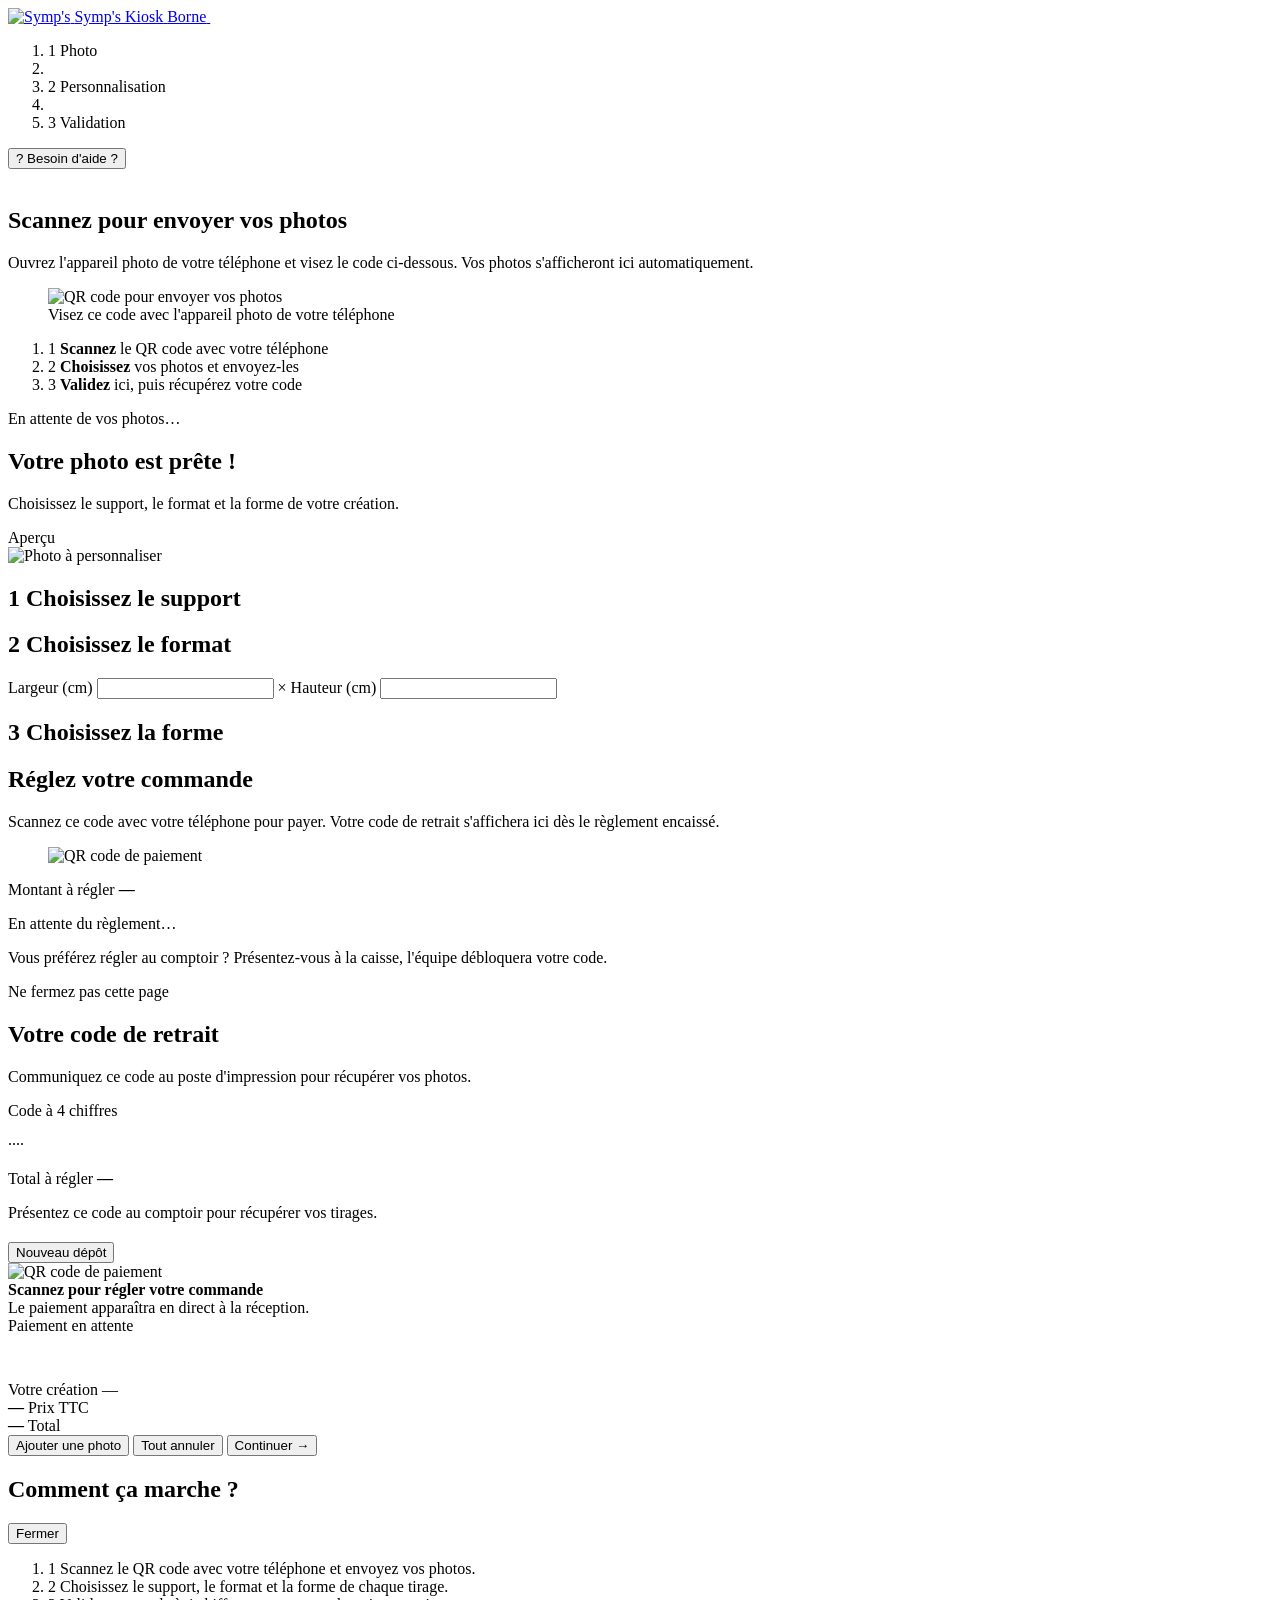
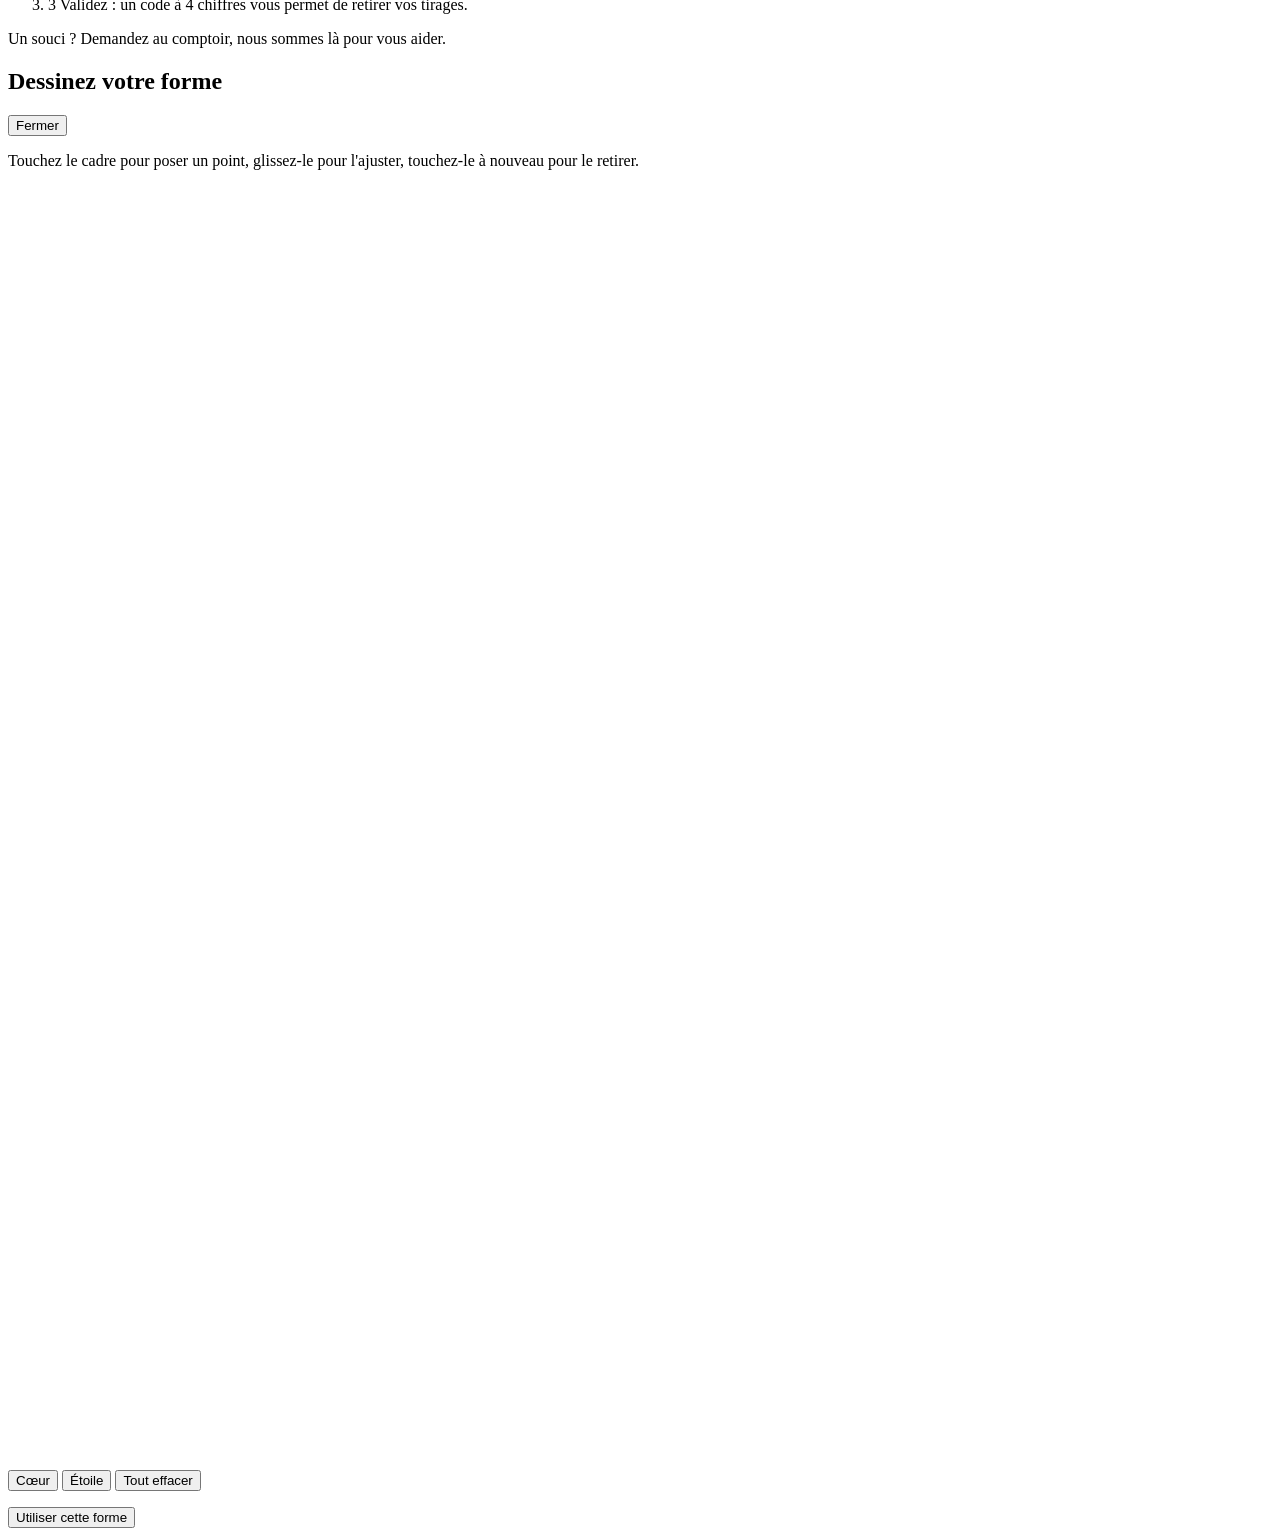
==== commit 8429c6c8: "Postes cloisonnes, tableau de bord PC, paiement avant retrait Un appareil declare ce qu'il est au pr" ====
--- a/web/index.html
+++ b/web/index.html
@@ -147,6 +147,42 @@
       </div>
     </section>
 
+    <!-- Étape 3a : la boutique fait payer d'abord. Le QR occupe l'écran, et le
+         code de retrait n'apparaît qu'une fois l'encaissement confirmé. -->
+    <section id="etape-paiement" class="cache attente-plein">
+      <div class="centre">
+        <h1 class="titre">Réglez votre commande</h1>
+        <p class="chapeau">
+          Scannez ce code avec votre téléphone pour payer. Votre code de retrait
+          s'affichera ici dès le règlement encaissé.
+        </p>
+      </div>
+
+      <div class="paiement-geant">
+        <figure class="qr qr--plein">
+          <img id="qr-paiement-geant" alt="QR code de paiement">
+        </figure>
+        <div class="paiement-geant__corps">
+          <p class="total total--grand" style="border: 0; margin: 0; padding: 0">
+            <span>Montant à régler</span>
+            <strong id="total-a-payer">—</strong>
+          </p>
+          <p class="ligne__detail" id="resume-a-payer"></p>
+          <span class="etat etat--attente" id="etat-attente-paiement">
+            <span class="etat__point"></span> En attente du règlement…
+          </span>
+          <p class="bloc__note">
+            Vous préférez régler au comptoir&nbsp;? Présentez-vous à la caisse,
+            l'équipe débloquera votre code.
+          </p>
+        </div>
+      </div>
+
+      <p class="attente">
+        <span class="attente__point"></span> Ne fermez pas cette page
+      </p>
+    </section>
+
     <!-- Étape 3 : le code de retrait -->
     <section id="etape-code" class="cache">
       <div class="centre">
@@ -166,13 +202,13 @@
               <span>Total à régler</span>
               <strong id="total-commande">—</strong>
             </p>
+            <p class="bloc__note" id="consigne-retrait">
+              Présentez ce code au comptoir pour récupérer vos tirages.
+            </p>
             <div class="actions" style="justify-content: flex-start; margin-top: 1.25rem">
               <button class="bouton bouton--principal" id="btn-recommencer" type="button">
                 Nouveau dépôt
               </button>
-              <a class="bouton bouton--secondaire" id="lien-recuperer" href="/recuperer">
-                Ouvrir la page de retrait
-              </a>
             </div>
           </div>
           <figure class="qr" style="margin: 0">
